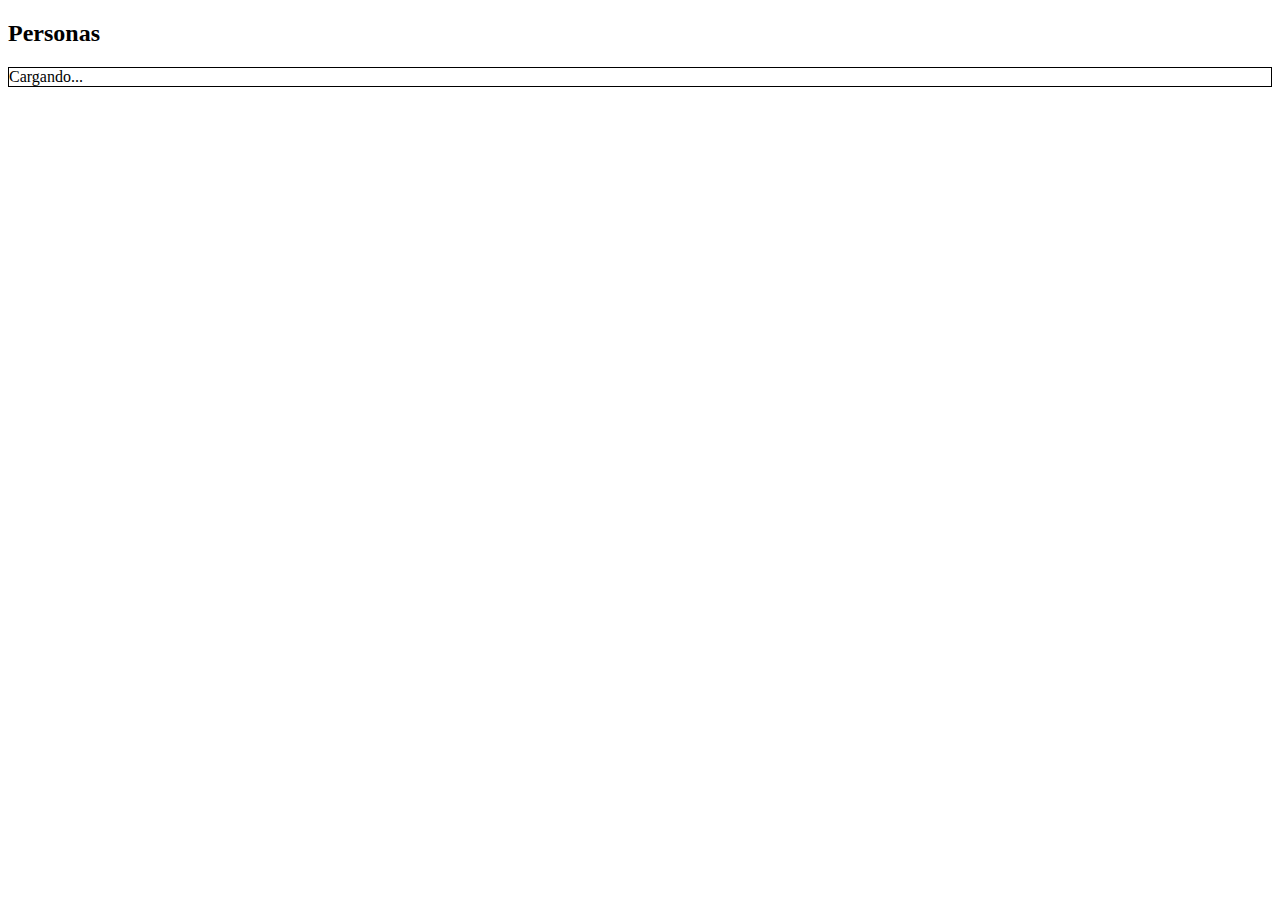
==== 12-WebApi-Ajax/src/09-ApiRest/wwwroot/Pages/Index.html @ a55f71f8 "Añadido otro ejercicio" ====
﻿<!DOCTYPE html>
<html>
<head>
    <meta charset="utf-8" />
    <title>HOLA</title>
    <script src="../Scripts/JavaScript.js"></script>
</head>
<body>   
    <h2>Personas</h2>
    <div id="txtContenedor" style="border:black 1px solid"></div>
</body>
</html>
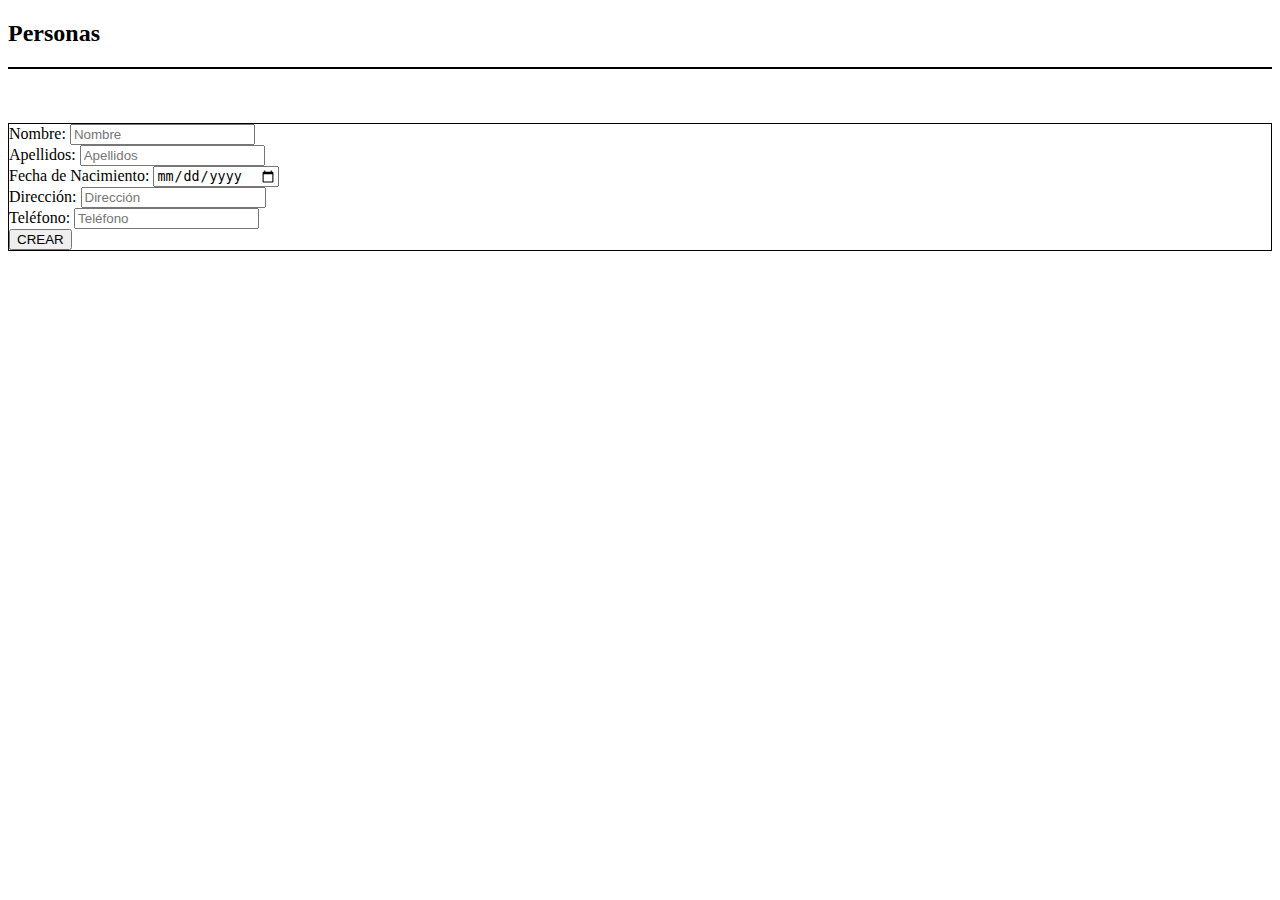
==== commit 241aeacc: "Ejeje" ====
--- a/12-WebApi-Ajax/src/09-ApiRest/wwwroot/Pages/Index.html
+++ b/12-WebApi-Ajax/src/09-ApiRest/wwwroot/Pages/Index.html
@@ -8,5 +8,20 @@
 <body>   
     <h2>Personas</h2>
     <div id="txtContenedor" style="border:black 1px solid"></div>
+    <br />
+    <!--<input id="txbIDBorrar" type="text" placeholder="ID de la persona" inputmode="numeric"/>-->    
+    <!--<button id="btnBorrar" onclick="borrar()">BORRAR</button>-->
+    <br /><br />
+    <div id="txtCreacion" style="border:black 1px solid">
+        <form>           
+            Nombre:   <input id="txtPNombre" type="text" placeholder="Nombre" /><br />
+            Apellidos:   <input id="txtPApellidos" type="text" placeholder="Apellidos" /><br />
+            Fecha de Nacimiento:   <input id="txtPFechaNamicion" type="date" placeholder="dd/mm/aaaa" /><br />
+            Dirección:   <input id="txtPDireccion" type="text" placeholder="Dirección" /><br />
+            Teléfono:   <input id="txtPTelefono" type="text" placeholder="Teléfono" /><br />
+            <input id="btnSubmit" type="submit" value="CREAR" />  
+                      
+        </form>
+    </div>
 </body>
 </html>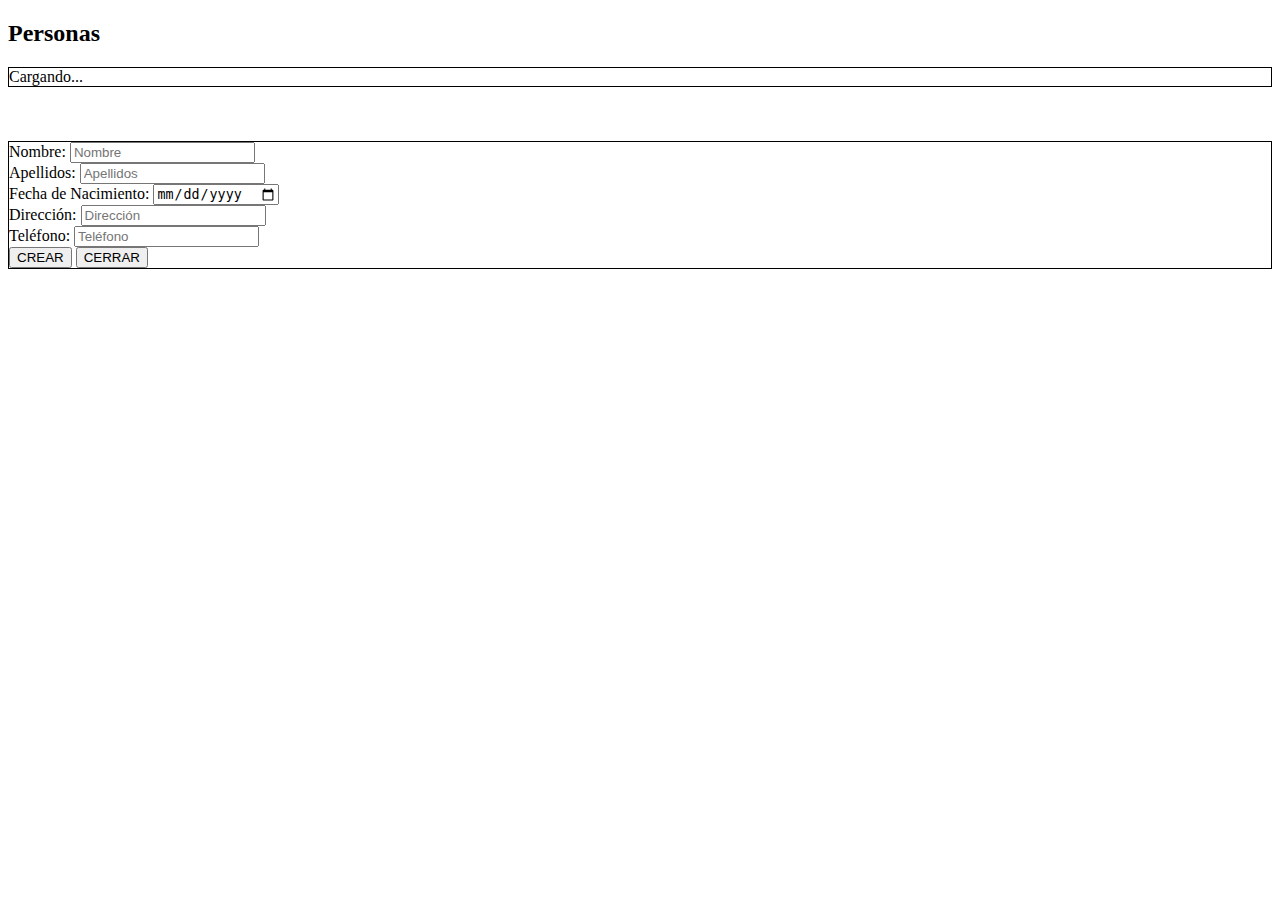
==== commit 54e786cc: "Proseguido ejercicio CRUD" ====
--- a/12-WebApi-Ajax/src/09-ApiRest/wwwroot/Pages/Index.html
+++ b/12-WebApi-Ajax/src/09-ApiRest/wwwroot/Pages/Index.html
@@ -19,8 +19,8 @@
             Fecha de Nacimiento:   <input id="txtPFechaNamicion" type="date" placeholder="dd/mm/aaaa" /><br />
             Dirección:   <input id="txtPDireccion" type="text" placeholder="Dirección" /><br />
             Teléfono:   <input id="txtPTelefono" type="text" placeholder="Teléfono" /><br />
-            <input id="btnSubmit" type="submit" value="CREAR" />  
-                      
+            <button id="btnSubmit">CREAR</button>
+            <button id="btnCerrar">CERRAR</button>                      
         </form>
     </div>
 </body>
